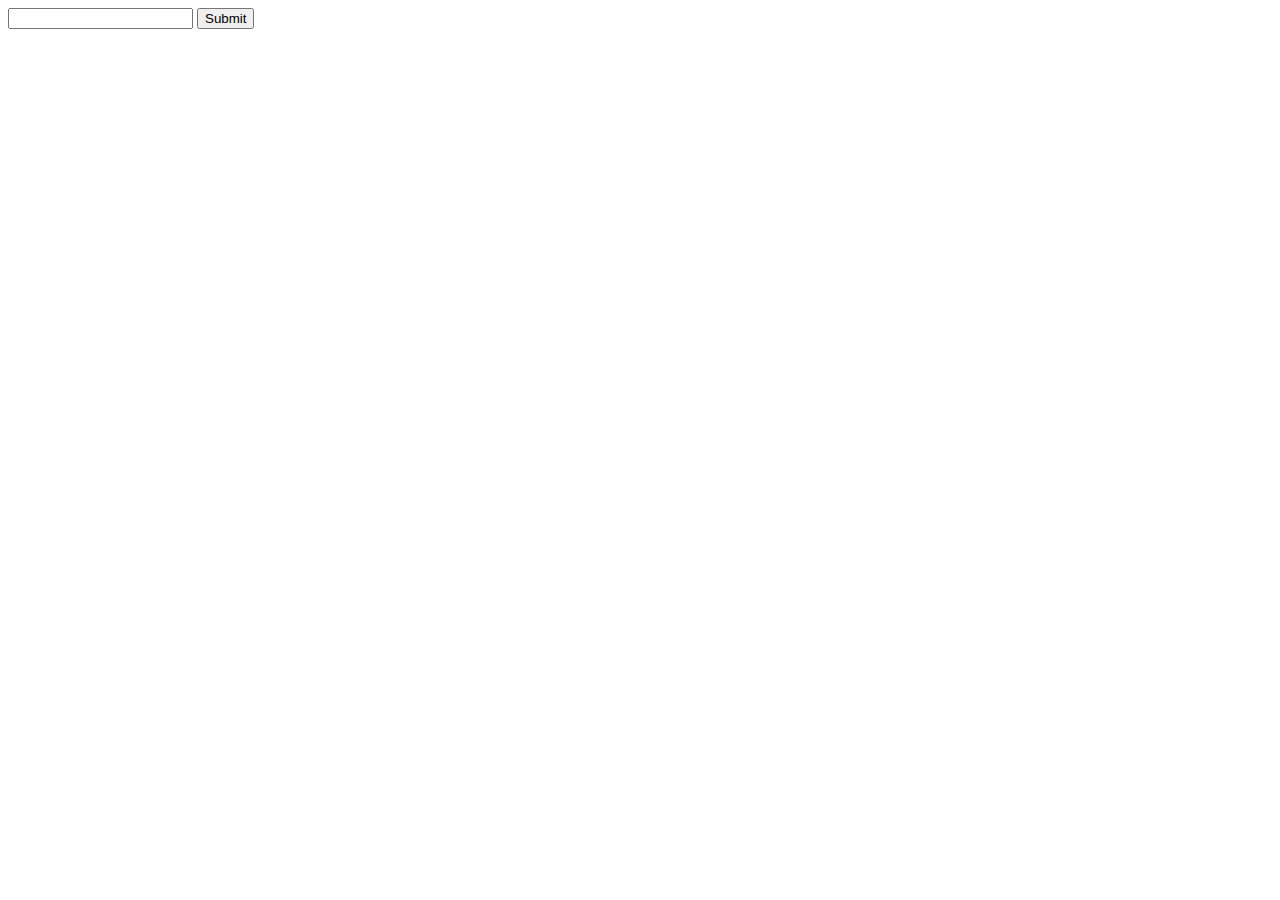
==== 01. pomodoro/index.html @ 02077338 "proyectos iniciales" ====
<!DOCTYPE html>
<html lang="en">
  <head>
    <meta charset="UTF-8" />
    <meta http-equiv="X-UA-Compatible" content="IE=edge" />
    <meta name="viewport" content="width=device-width, initial-scale=1.0" />
    <title>Pomodoro</title>
  </head>
  <body>
    <div id="app">
      <div id="time"></div>

      <div class="tasks-container">
        <div class="form">
          <form action="" id="form">
            <input type="text" id="itTask" />
            <input type="submit" id="bAdd" />
          </form>
        </div>
        <div id="tasks">
          <div class="task"></div>
        </div>
      </div>
    </div>

    <script src="main.js"></script>
  </body>
</html>
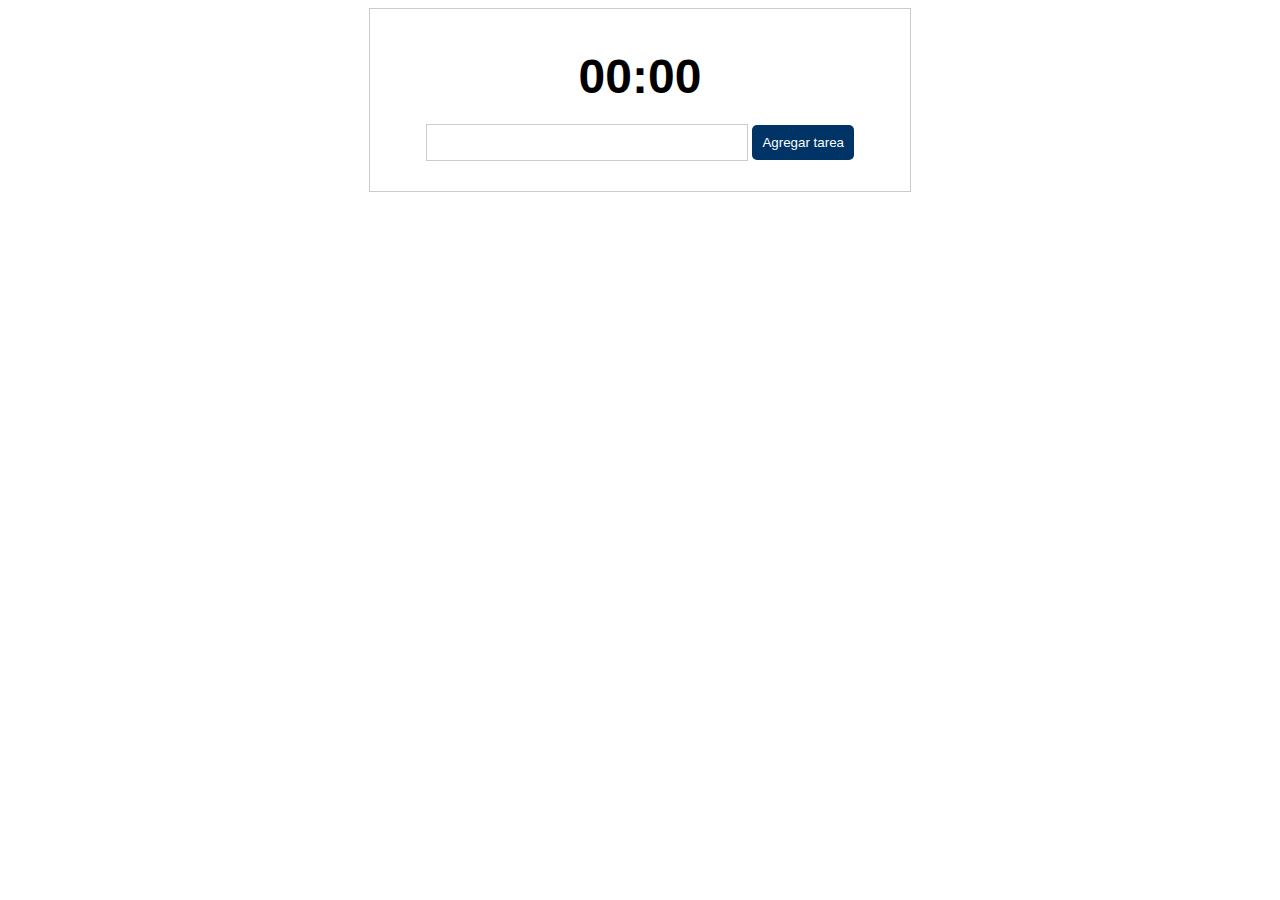
==== commit 62ca0a20: "estilos añadidos" ====
--- a/01. pomodoro/index.html
+++ b/01. pomodoro/index.html
@@ -5,16 +5,20 @@
     <meta http-equiv="X-UA-Compatible" content="IE=edge" />
     <meta name="viewport" content="width=device-width, initial-scale=1.0" />
     <title>Pomodoro</title>
+    <link rel="stylesheet" href="style.css" />
   </head>
   <body>
     <div id="app">
-      <div id="time"></div>
+      <div id="time">
+        <div id="value"></div>
+        <div id="taskName"></div>
+      </div>
 
       <div class="tasks-container">
         <div class="form">
           <form action="" id="form">
             <input type="text" id="itTask" />
-            <input type="submit" id="bAdd" />
+            <input type="submit" id="bAdd" value="Agregar tarea" />
           </form>
         </div>
         <div id="tasks">
--- a/01. pomodoro/style.css
+++ b/01. pomodoro/style.css
@@ -0,0 +1,64 @@
+body {
+  font-family: Arial, Helvetica, sans-serif;
+}
+body {
+  font-family: Arial, Helvetica, sans-serif;
+}
+
+#app {
+  width: 500px;
+  margin: 0 auto;
+  border: solid 1px #ccc;
+  padding: 20px;
+}
+
+#time {
+  text-align: center;
+  padding: 20px 0;
+}
+#time #value {
+  font-size: 48px;
+  font-weight: bolder;
+}
+
+.form {
+  display: flex;
+  justify-content: center;
+}
+
+input[type="text"] {
+  padding: 10px;
+  border: solid 1px #ccc;
+  width: 300px;
+}
+button,
+input[type="submit"] {
+  border: none;
+  background-color: #003366;
+  color: white;
+  padding: 10px;
+  border-radius: 5px;
+}
+
+#tasks {
+  display: flex;
+  flex-direction: column;
+  gap: 10px;
+  margin-top: 10px;
+}
+.task {
+  display: flex;
+  gap: 10px;
+  align-items: center;
+}
+.task .completed {
+  display: flex;
+  align-items: center;
+  gap: 10px;
+}
+
+.done {
+  display: inline-block;
+  padding: 5px;
+  background-color: #ccc;
+}
